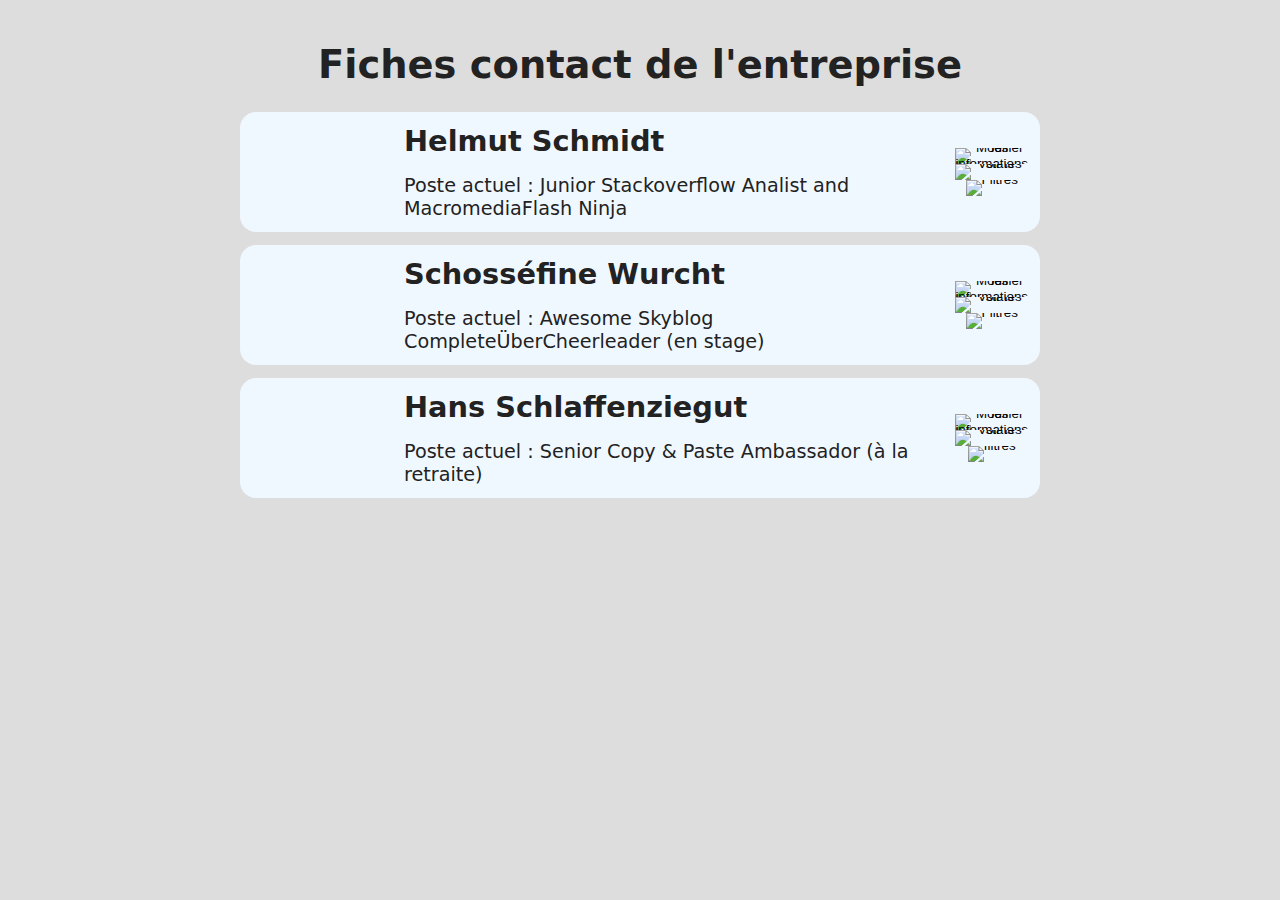
==== tp/index.html @ 64e42121 "crée les cards" ====
<!DOCTYPE html>
<html lang="fr">
  <head>
    <meta charset="UTF-8" />
    <meta name="viewport" content="width=device-width" />
    <link href="styles.css" rel="stylesheet" />
    <title>Le TP qui fait peur</title>
  </head>

  <body>
    <!-- Titre du document -->
    <h1>Fiches contact de l'entreprise</h1>

    <ul class="cards">

      <li class="card grid">
        <!-- Pas forcément nécessaire parce que l'image est décorative, mais le titre en 1e par principe -->
        <div class="card-contact">
          <h2 class="card-title">Helmut Schmidt</h2>
          <div class="card-infos">
            <p>
              Poste actuel&nbsp;: Junior Stackoverflow Analist and MacromediaFlash
              Ninja
            </p>
          </div>
        </div>
        <img class="card-illus" src="images/icon-unicorn.svg" alt="" width="100" />
        <div class="card-actions">
          <button>
            <img src="images/icon-edit.svg" width="32" height="32" alt="Modifier les informations" />
          </button>
          <button>
            <img src="images/icon-charts.svg" width="32" height="32" alt="Voir les stats" />
          </button>
          <button>
            <img
              src="images/icon-filters.svg"
              width="32"
              height="32"
              alt="Filtres"
            />
          </button>
        </div>
      </li>

      <li class="card">
        <div class="card-contact">
          <h2 class="card-title">Schosséfine Wurcht</h2>
          <div class="">
            <p>
              Poste actuel&nbsp;: Awesome Skyblog CompleteÜberCheerleader (en stage)
            </p>
          </div>
        </div>
        <img class="card-illus" src="images/icon-woman.svg" alt="" width="100" />
        <div class="card-actions">
          <button>
            <img src="images/icon-edit.svg" width="32" height="32" alt="Modifier les informations" />
          </button>
          <button>
            <img src="images/icon-charts.svg" width="32" height="32" alt="Voir les stats" />
          </button>
          <button>
            <img
              src="images/icon-filters.svg"
              width="32"
              height="32"
              alt="Filtres"
            />
          </button>
        </div>
      </li>

      <li class="card">
        <div class="card-contact">
          <h2 class="card-title">Hans Schlaffenziegut</h2>
          <div class="card-infos">
            <p>
              Poste actuel&nbsp;: Senior Copy&nbsp;&amp;&nbsp;Paste Ambassador (à la
              retraite)
            </p>
          </div>
        </div>
        <img class="card-illus" src="images/icon-man.svg" alt="" width="100" />
        <div class="card-actions">
          <button>
            <img src="images/icon-edit.svg" width="32" height="32" alt="Modifier les informations" />
          </button>
          <button>
            <img src="images/icon-charts.svg" width="32" height="32" alt="Voir les stats" />
          </button>
          <button>
            <img
              src="images/icon-filters.svg"
              width="32"
              height="32"
              alt="filtres"
            />
          </button>
        </div>
      </li>
    </ul>
  </body>
</html>
---- tp/styles.css ----
/* Ma solution */

/* CardS */
.cards {
  display: grid;
  gap: 0.8rem;
  max-width: 800px;
  margin-inline: auto;
}

/* Card */
.card {
  display: grid;
  grid-template-columns: repeat(2, 1fr);
  background-color: aliceblue;
  border-radius: 16px;
  gap: 0.8rem;
  padding: 12px;
  align-items: center;

  @media (width >= 600px) {
    grid-template-columns: minmax(0, 8rem) auto minmax(0, 3rem); /* pas sure de mon coup là... */
    gap: 1.5rem;
  }
}

.card-illus {
  grid-column: 1;
  grid-row: 1;
}

.card-contact {
  grid-column: 1 / -1 ;

  @media (width >= 600px) {
    grid-column: 2;
  }
}

.card-title {
  margin-block-end: 0.8rem;

  @media (width >= 600px) {
    margin-block-end: 1rem;
  }
}

.card-actions {
  display: flex;
  grid-row: 1;
  grid-column: 2;
  align-self: start;
  justify-self: end;

  @media (width >= 600px) {
    grid-column: 3;
    flex-direction: column;
    align-self: center;
  }
}


/* Reset */
@layer reset {
  *,
  *::before,
  *::after {
    box-sizing: border-box;
    min-width: 0;
  }
  body {
    margin: 0;
    padding: 1rem;
    font-size: 1.2rem;
    font-family: system-ui, sans-serif;
    background: #ddd;
    color: #222;
  }
  img {
    max-width: 100%;
    height: auto;
  }
  button {
    border: 0;
    padding: 0;
    line-height: 0;
    background: transparent;
    cursor: pointer;
  }
}

/* Deco */
@layer deco {
  h1 {
    text-align: center;
  }
  h2,
  p {
    margin: 0;
  }
  ul {
    margin: 0;
    padding: 0;
    list-style: none;
  }
}
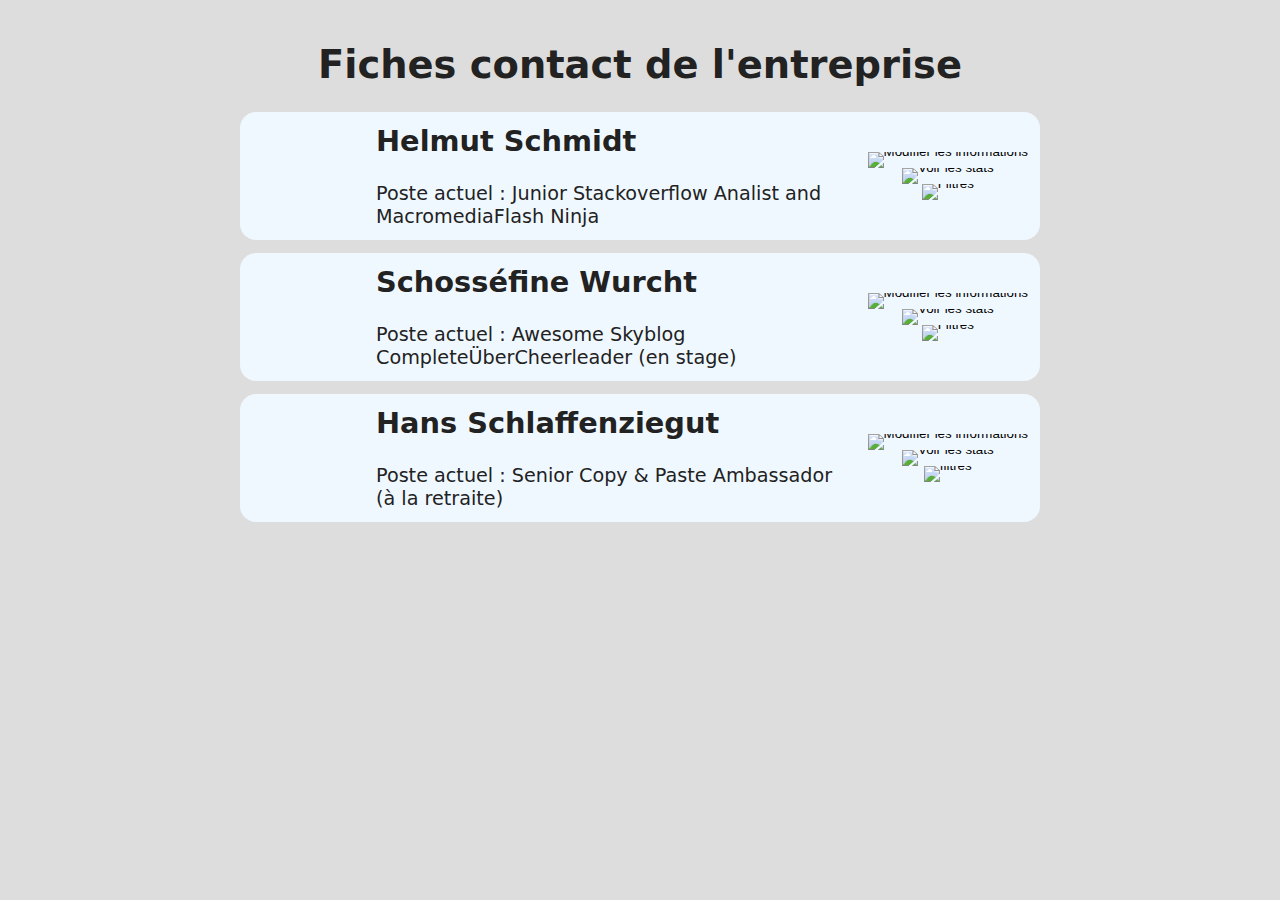
==== commit 3ae2b240: "la v2" ====
--- a/tp/index.html
+++ b/tp/index.html
@@ -11,20 +11,18 @@
     <!-- Titre du document -->
     <h1>Fiches contact de l'entreprise</h1>
 
-    <ul class="cards">
+    <div class="card-group">
 
-      <li class="card grid">
-        <!-- Pas forcément nécessaire parce que l'image est décorative, mais le titre en 1e par principe -->
-        <div class="card-contact">
+      <div class="card">
+        <!-- Pas nécessaire parce que l'image est décorative, mais le titre en 1e par principe -->
           <h2 class="card-title">Helmut Schmidt</h2>
+          <img class="card-illus" src="images/icon-unicorn.svg" alt="" width="100" />
           <div class="card-infos">
             <p>
               Poste actuel&nbsp;: Junior Stackoverflow Analist and MacromediaFlash
               Ninja
             </p>
           </div>
-        </div>
-        <img class="card-illus" src="images/icon-unicorn.svg" alt="" width="100" />
         <div class="card-actions">
           <button>
             <img src="images/icon-edit.svg" width="32" height="32" alt="Modifier les informations" />
@@ -41,18 +39,16 @@
             />
           </button>
         </div>
-      </li>
+      </div>
 
-      <li class="card">
-        <div class="card-contact">
-          <h2 class="card-title">Schosséfine Wurcht</h2>
-          <div class="">
-            <p>
-              Poste actuel&nbsp;: Awesome Skyblog CompleteÜberCheerleader (en stage)
-            </p>
-          </div>
+      <div class="card">
+        <h2 class="card-title">Schosséfine Wurcht</h2>
+        <img class="card-illus" src="images/icon-woman.svg" alt="" width="100" />
+        <div class="card-infos">
+          <p>
+            Poste actuel&nbsp;: Awesome Skyblog CompleteÜberCheerleader (en stage)
+          </p>
         </div>
-        <img class="card-illus" src="images/icon-woman.svg" alt="" width="100" />
         <div class="card-actions">
           <button>
             <img src="images/icon-edit.svg" width="32" height="32" alt="Modifier les informations" />
@@ -69,19 +65,17 @@
             />
           </button>
         </div>
-      </li>
+      </div>
 
-      <li class="card">
-        <div class="card-contact">
-          <h2 class="card-title">Hans Schlaffenziegut</h2>
-          <div class="card-infos">
-            <p>
-              Poste actuel&nbsp;: Senior Copy&nbsp;&amp;&nbsp;Paste Ambassador (à la
-              retraite)
-            </p>
-          </div>
+      <div class="card">
+        <h2 class="card-title">Hans Schlaffenziegut</h2>
+        <img class="card-illus" src="images/icon-man.svg" alt="" width="100" />
+        <div class="card-infos">
+          <p>
+            Poste actuel&nbsp;: Senior Copy&nbsp;&amp;&nbsp;Paste Ambassador (à la
+            retraite)
+          </p>
         </div>
-        <img class="card-illus" src="images/icon-man.svg" alt="" width="100" />
         <div class="card-actions">
           <button>
             <img src="images/icon-edit.svg" width="32" height="32" alt="Modifier les informations" />
@@ -98,7 +92,7 @@
             />
           </button>
         </div>
-      </li>
-    </ul>
+      </div>
+    </div>
   </body>
 </html>
--- a/tp/styles.css
+++ b/tp/styles.css
@@ -1,7 +1,7 @@
 /* Ma solution */
 
-/* CardS */
-.cards {
+/* Les cartes */
+.card-group {
   display: grid;
   gap: 0.8rem;
   max-width: 800px;
@@ -11,49 +11,55 @@
 /* Card */
 .card {
   display: grid;
-  grid-template-columns: repeat(2, 1fr);
+  grid-template-areas:
+      'top-left top-right'
+      'center center'
+      'bottom bottom';
   background-color: aliceblue;
   border-radius: 16px;
-  gap: 0.8rem;
+  gap: 12px;
   padding: 12px;
   align-items: center;
 
   @media (width >= 600px) {
-    grid-template-columns: minmax(0, 8rem) auto minmax(0, 3rem); /* pas sure de mon coup là... */
-    gap: 1.5rem;
+    grid-template-areas:
+      'left top-center right'
+      'left bottom-center right';
+    grid-template-columns: auto 1fr auto;
+    gap: 24px;
   }
 }
 
-.card-illus {
-  grid-column: 1;
-  grid-row: 1;
-}
 
-.card-contact {
-  grid-column: 1 / -1 ;
-
-  @media (width >= 600px) {
-    grid-column: 2;
+@media (width >= 600px) {
+    .card-illus {
+    grid-area: left;
   }
 }
 
 .card-title {
-  margin-block-end: 0.8rem;
+  grid-area: center;
 
   @media (width >= 600px) {
-    margin-block-end: 1rem;
+    grid-area : top-center;
+  }
+}
+
+.card-infos {
+  grid-area: bottom;
+
+  @media (width >= 600px) {
+    grid-area : bottom-center;
   }
 }
 
 .card-actions {
   display: flex;
-  grid-row: 1;
-  grid-column: 2;
   align-self: start;
   justify-self: end;
 
   @media (width >= 600px) {
-    grid-column: 3;
+    grid-area: right;
     flex-direction: column;
     align-self: center;
   }
